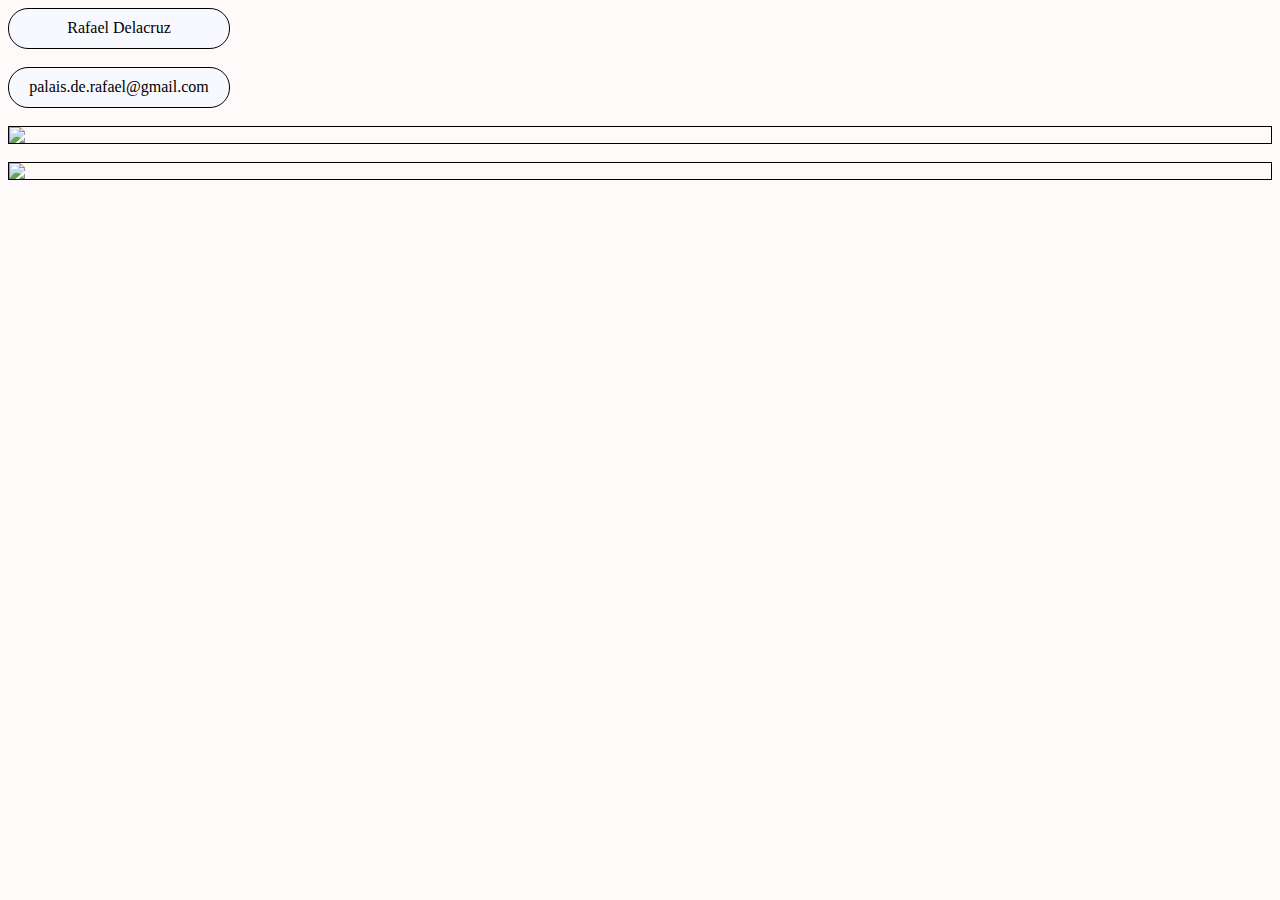
==== index.html @ 79e6c79a "Update index.html" ====
<html>
<head>
    <meta charset="UTF-8">
    <meta name="viewport" content="width=device-width, initial-scale=1.0">
    <title>Rafael Delacruz</title>
    <link href="personalsite.css" rel="stylesheet" type="text/css">
    <link rel="icon" href="images/breadyh.ico">
    </head>
<body>
    <div>Rafael Delacruz</div>
    <br>
    <div>palais.de.rafael@gmail.com</div>
    <br>
    <a href="https://www.youtube.com/@turmoiltoybox9364/videos">
        <img src="images/tvstill.png"
        class="blog">
    </a>
    <br>
    <img src="images/IMG-7298.jpg">
    
    
      
</body>
</html>
---- personalsite.css ----
body{
  background-color: snow;
  color: black;
}

div{
    border: 1px solid black;
    padding: 10px;
    width: 200px;
    height: 19px;
    text-align: center;
    border-radius: 20px;
    background-color: #f8f8ff;
    
}

img{
    border: 1px solid black;
    max-width: 100%;
    height: auto;
    display: block;
    margin-left: auto;
    margin-right: auto;
    border-radius: 0px;
    
}

.blurrbotton{
    border: 0px solid black;
    border-radius: 23px;
}
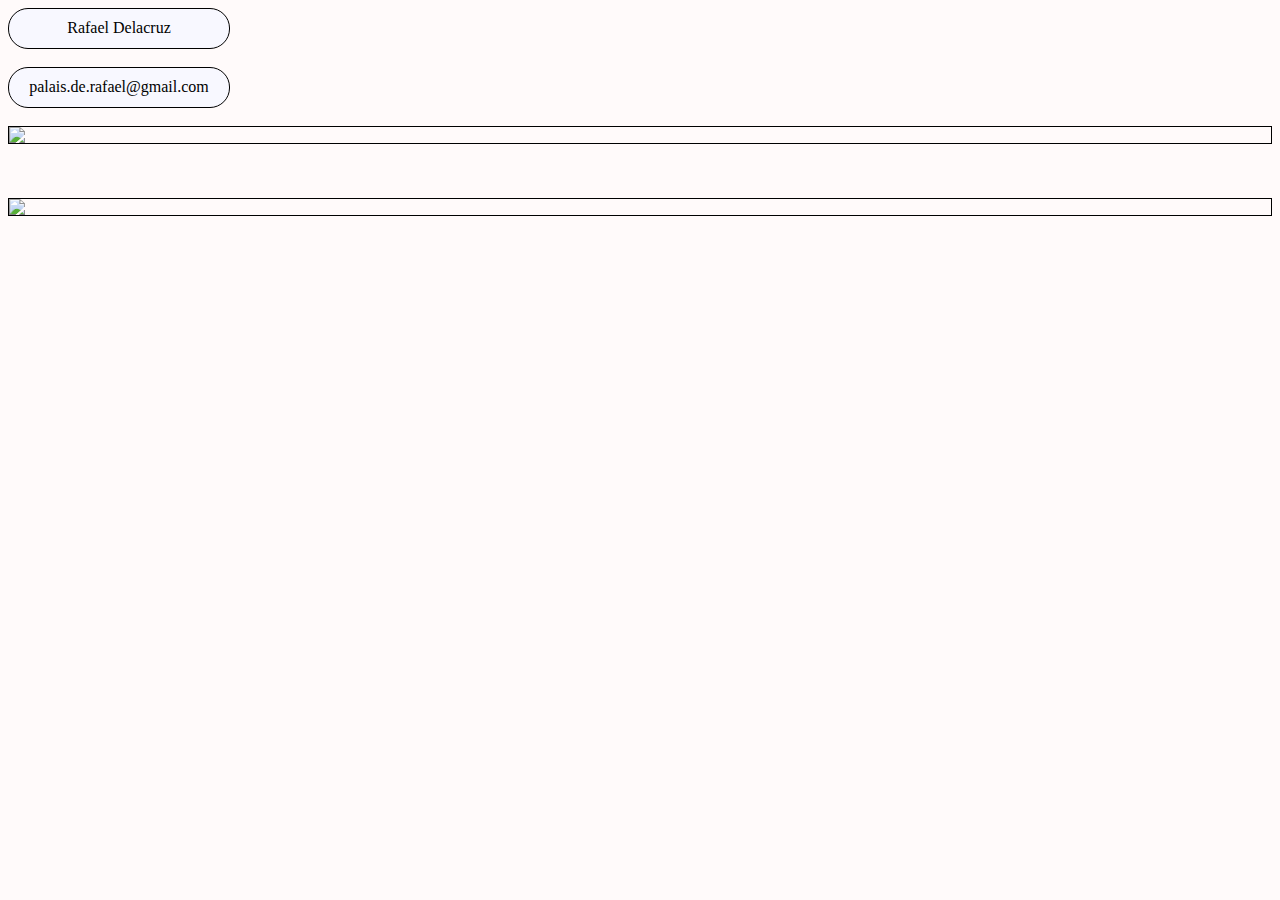
==== commit 24796d94: "Update index.html" ====
--- a/index.html
+++ b/index.html
@@ -11,12 +11,14 @@
     <br>
     <div>palais.de.rafael@gmail.com</div>
     <br>
+    <img src="images/IMG-7298.jpg">
+    <br>
+    <br>
+    <br>
     <a href="https://www.youtube.com/@turmoiltoybox9364/videos">
         <img src="images/tvstill.png"
         class="blog">
     </a>
-    <br>
-    <img src="images/IMG-7298.jpg">
     
     
       
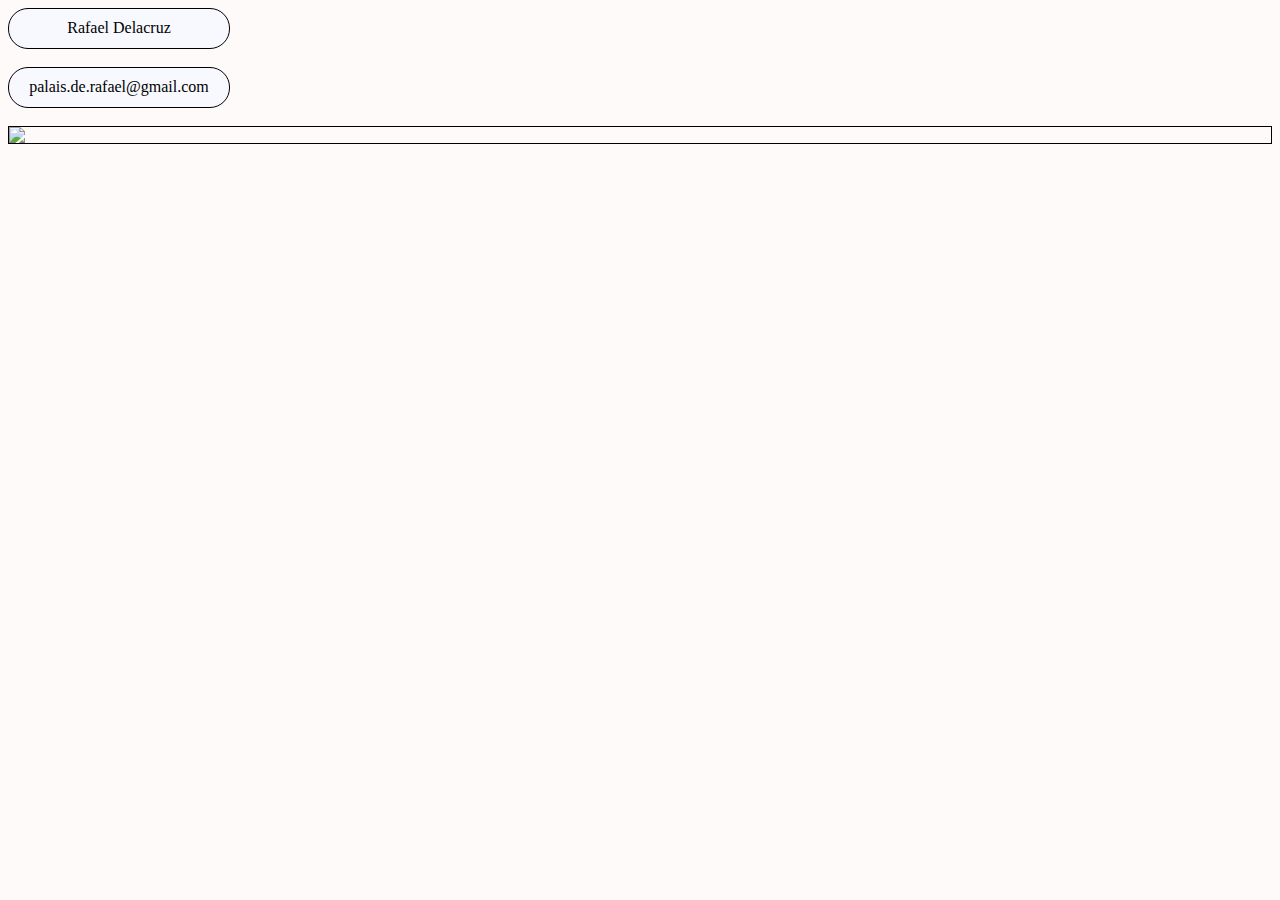
==== commit 48b1702b: "Update index.html" ====
--- a/index.html
+++ b/index.html
@@ -13,12 +13,7 @@
     <br>
     <img src="images/IMG-7298.jpg">
     <br>
-    <br>
-    <br>
-    <a href="https://www.youtube.com/@turmoiltoybox9364/videos">
-        <img src="images/tvstill.png"
-        class="blog">
-    </a>
+   
     
     
       
